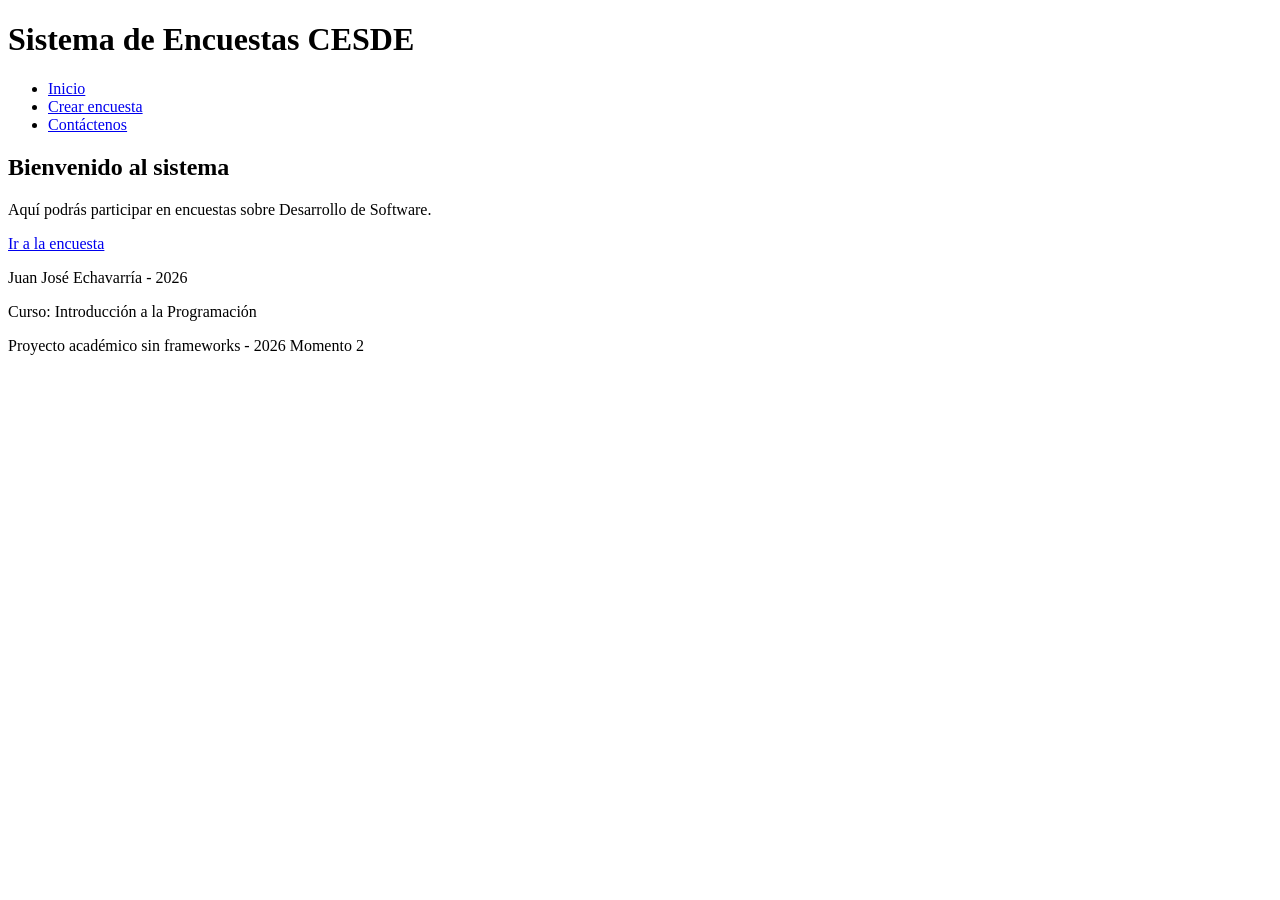
==== index.html @ 749d2788 "Se crea estructuras de codigo para los index y para la hoja de estilos" ====
<!-- examen-html-css-2026 -->
<!DOCTYPE html>
<html lang="es">
<head>
    <meta charset="UTF-8">
    <title>Sistema de Encuestas</title>
    <link rel="stylesheet" href="styles/style.css">
</head>
<body>
    <header>
        <h1>Sistema de Encuestas CESDE</h1>
        <nav>
            <ul>
                <li><a href="index.html">Inicio</a></li>
                <li><a href="survey.html">Crear encuesta</a></li>
                <li><a href="contact-us.html">Contáctenos</a></li>
            </ul>
        </nav>
    </header>

    <main>
        <section>
            <h2>Bienvenido al sistema</h2>
            <p>Aquí podrás participar en encuestas sobre Desarrollo de Software.</p>
            <a href="survey.html">Ir a la encuesta</a>
        </section>
    </main>

    <footer>
        <p>Juan José Echavarría - 2026</p>
        <p>Curso: Introducción a la Programación</p>
        <p>Proyecto académico sin frameworks - 2026 Momento 2</p>
    </footer>
</body>
</html>
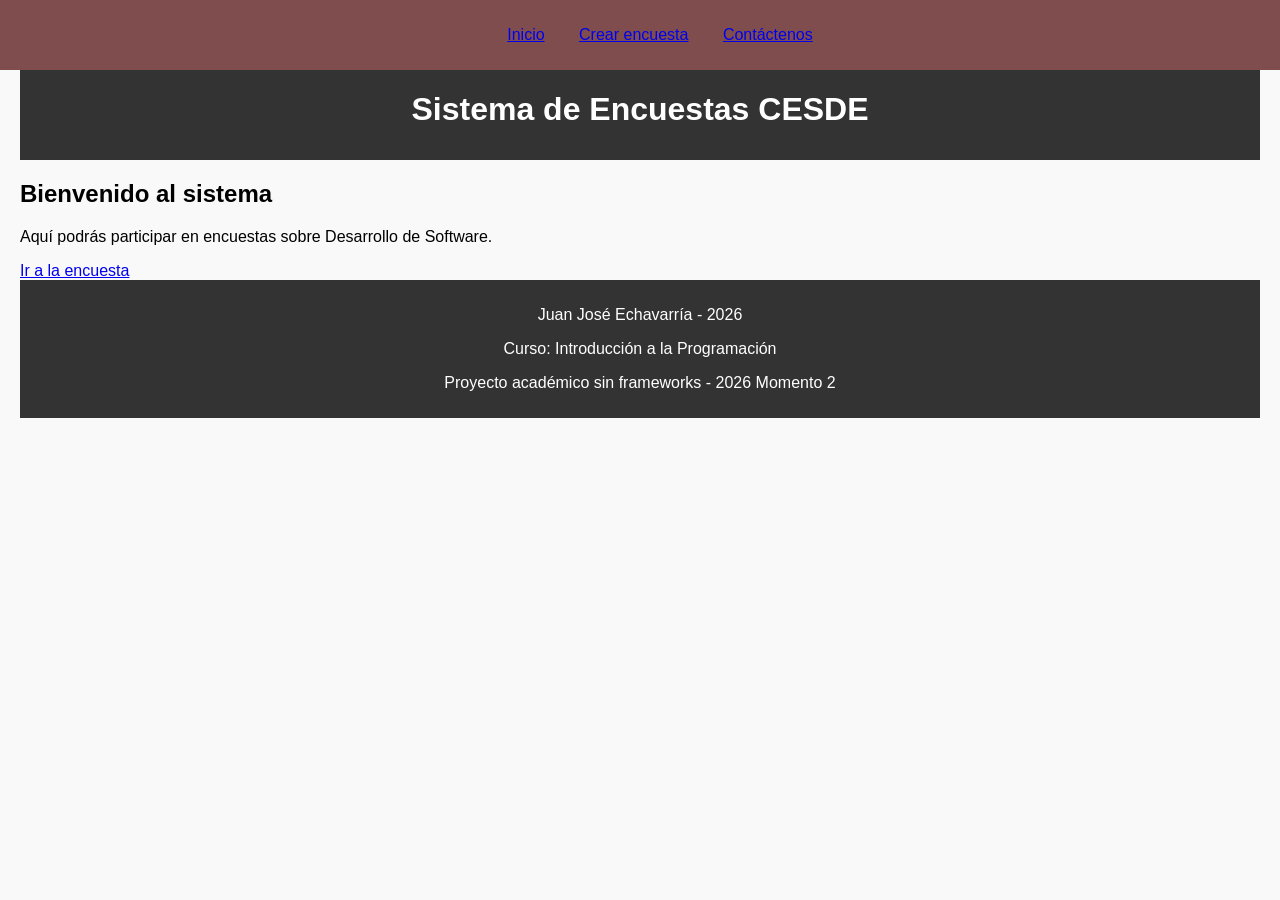
==== commit 8a497e58: "Se mejora la vista del menu con la propiedad absolute al menu" ====
--- a/index.html
+++ b/index.html
@@ -9,11 +9,11 @@
 <body>
     <header>
         <h1>Sistema de Encuestas CESDE</h1>
-        <nav>
+        <nav class="menu">
             <ul>
-                <li><a href="index.html">Inicio</a></li>
-                <li><a href="survey.html">Crear encuesta</a></li>
-                <li><a href="contact-us.html">Contáctenos</a></li>
+                <li class="elemento_nav"><a href="index.html">Inicio</a></li>
+                <li class="elemento_nav"><a href="survey.html">Crear encuesta</a></li>
+                <li class="elemento_nav"><a href="contact-us.html">Contáctenos</a></li>
             </ul>
         </nav>
     </header>
--- a/styles/style.css
+++ b/styles/style.css
@@ -0,0 +1,50 @@
+body {
+    font-family: Arial, sans-serif;
+    margin: 20px;
+    background-color: #f9f9f9;
+}
+
+header, footer {
+    background-color: #333;
+    color: white;
+    padding: 10px;
+    text-align: center;
+}
+
+/* Estilo básico para el menú */
+.menu {
+    background-color: #7f4d4d;   
+    position: absolute;         
+    top: 0;                   
+    left: 0;                 
+    width: 100%;              
+    padding: 10px 0;
+    list-style: none;
+    text-decoration: none;
+    margin: 0;
+}
+
+.elemento_nav {
+    display: inline-block;
+    margin: 0 15px;
+    
+}
+
+body {
+    margin-top: 60px;         /* deja espacio para que el menú fijo no tape el contenido */
+}
+
+
+form {
+    background-color: #fff;
+    padding: 15px;
+    border: 1px solid #ccc;
+}
+
+button {
+    background-color: #333;
+    color: white;
+    padding: 8px 12px;
+    border: none;
+    cursor: pointer;
+}
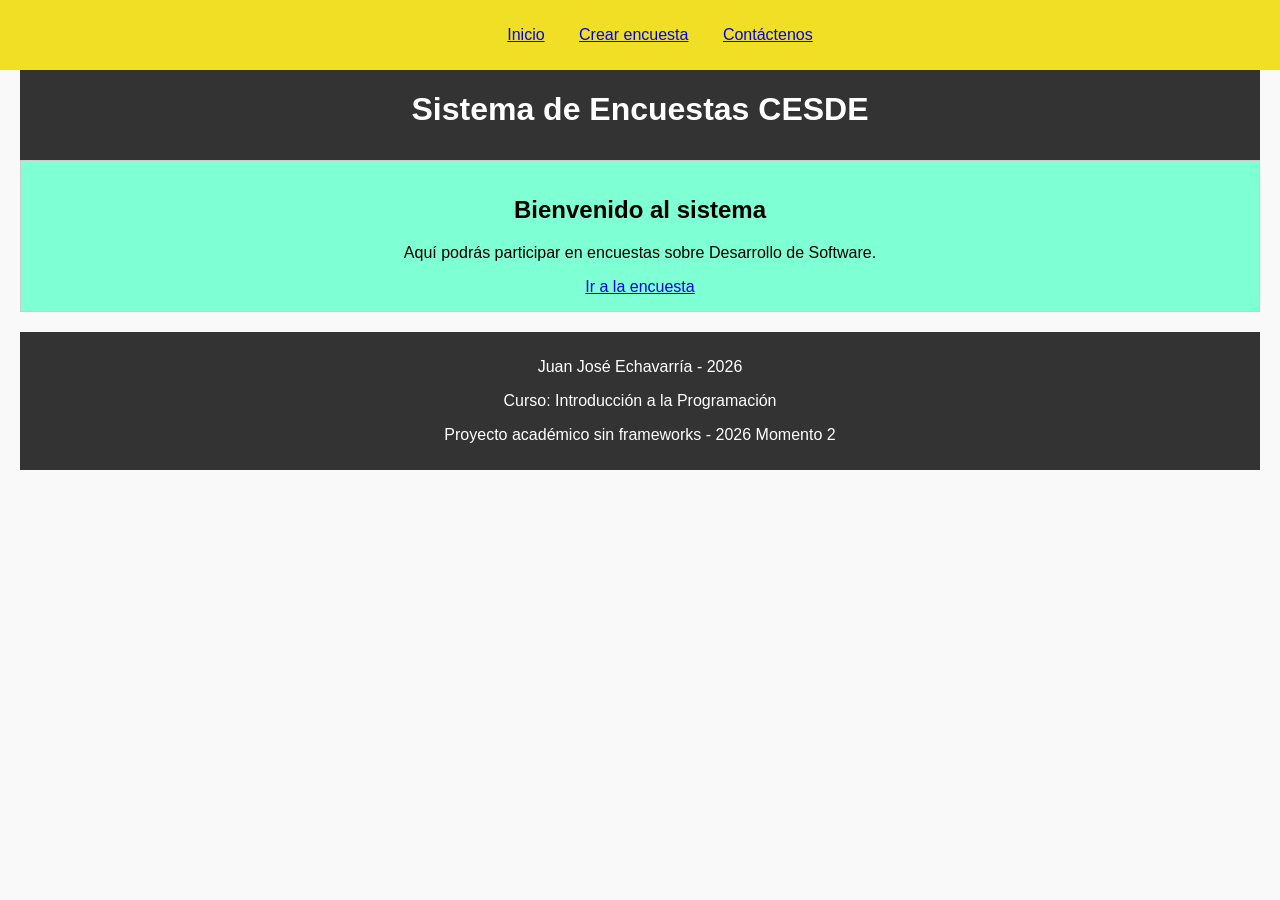
==== commit 18c74ec3: "Se adicionan estilos y se mejora esticamente la vista de la encuesta" ====
--- a/index.html
+++ b/index.html
@@ -19,14 +19,14 @@
     </header>
 
     <main>
-        <section>
+        <section class="texto_inicio">
             <h2>Bienvenido al sistema</h2>
             <p>Aquí podrás participar en encuestas sobre Desarrollo de Software.</p>
-            <a href="survey.html">Ir a la encuesta</a>
+            <a href="survey.html" class="button">Ir a la encuesta</a>
         </section>
     </main>
 
-    <footer>
+    <footer class="pie">
         <p>Juan José Echavarría - 2026</p>
         <p>Curso: Introducción a la Programación</p>
         <p>Proyecto académico sin frameworks - 2026 Momento 2</p>
--- a/styles/style.css
+++ b/styles/style.css
@@ -13,7 +13,7 @@
 
 /* Estilo básico para el menú */
 .menu {
-    background-color: #7f4d4d;   
+    background-color: #f0df25;   
     position: absolute;         
     top: 0;                   
     left: 0;                 
@@ -22,12 +22,22 @@
     list-style: none;
     text-decoration: none;
     margin: 0;
+    
 }
 
 .elemento_nav {
     display: inline-block;
     margin: 0 15px;
+    text-decoration: none;
     
+
+}
+
+nav ul li a:hover {
+    background-color: #222;      /* cambia el fondo al pasar el mouse */
+    color: #f0f0f0;              /* aclara el texto */
+    text-decoration: none;
+       /* agrega subrayado */
 }
 
 body {
@@ -35,10 +45,23 @@
 }
 
 
+/*Estilos de inicio*/
+
+.texto_inicio {
+background-color: #fff;
+    padding: 15px;
+    border: 1px solid #ccc;
+    text-align: center;
+    background-color: aquamarine;
+}
+
+/*Estilos de Survey*/
 form {
     background-color: #fff;
     padding: 15px;
     border: 1px solid #ccc;
+    text-align: center;
+    background-color: aquamarine;
 }
 
 button {
@@ -48,3 +71,13 @@
     border: none;
     cursor: pointer;
 }
+
+.pie {
+    background-color: #333;
+    color: white;
+    padding: 10px;
+    text-align: center;
+    margin-top: 20px;
+    position: static;
+}
+
